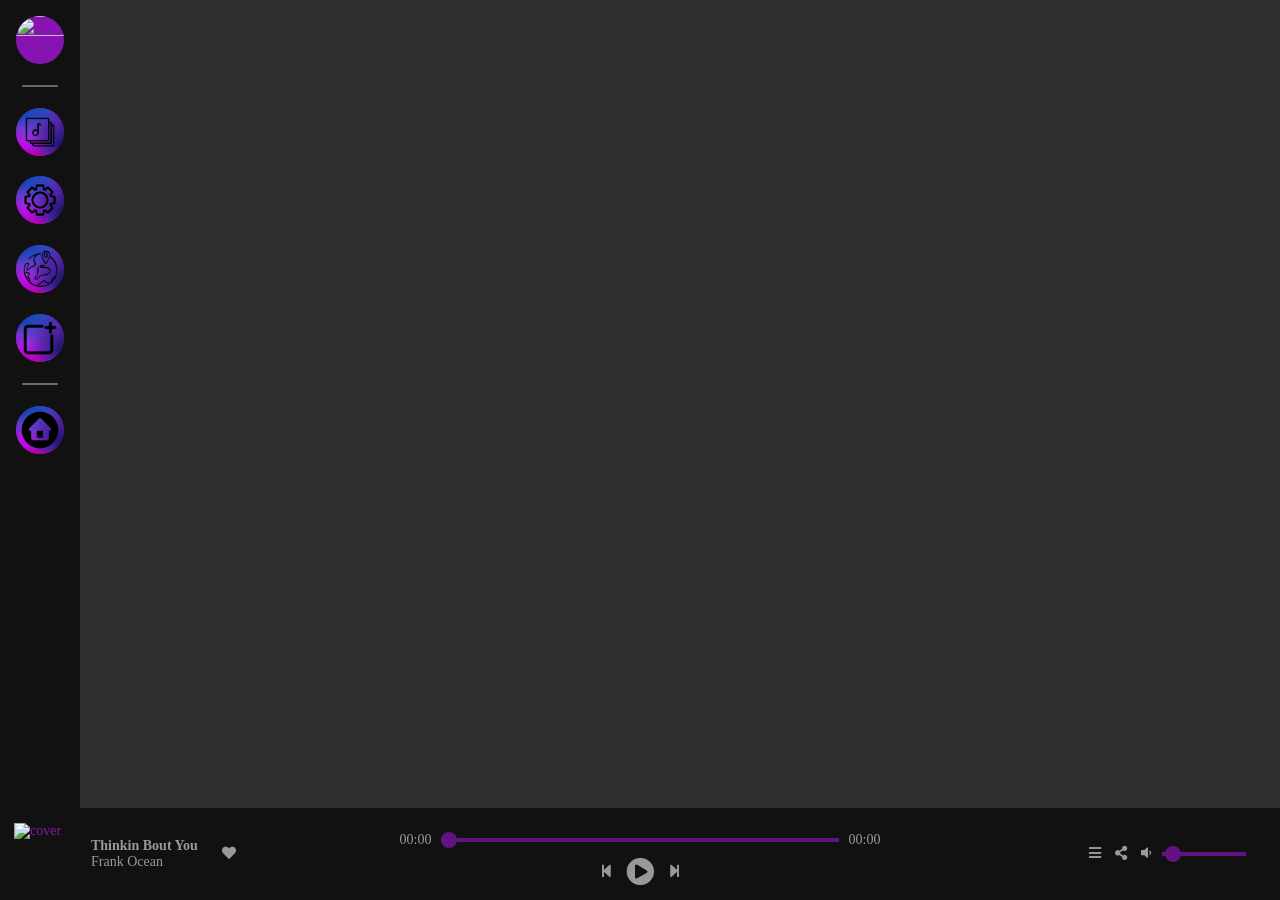
==== explore.html @ d02188fe "Added Friends bar" ====
<!DOCTYPE html>
<meta charset="UTF-8" />
    <meta http-equiv="X-UA-Compatible" content="IE=edge" />
    <meta name="viewport" content="width=device-width, initial-scale=1.0" />
    <title>Explore - Ratune</title>
    <link rel="stylesheet" href="./styles/exploreStyle.css"/>
    <script type="text/javascript"></script>
    <link rel="stylesheet" href="./styles/style.css"/>
    <link
      rel="stylesheet"
      href="https://cdnjs.cloudflare.com/ajax/libs/font-awesome/5.15.4/css/all.min.css"
    />
</head>

<body>

  <nav>
    <ul class="sidebar-container">
      <li class="sidebar-button">
        <a href="profile.html" class="icon">
        <img class="icon" id="pfp" src="image" />
        </a>
        <div class="popper">
          <h4 class="popper-text">Profile</h4>
        </div>
      </li>
      <li class="divider"></li>
      <li class="sidebar-button">
        <a href="playlists.html" class="icon">
          <img class="icon" src="./imgs/playlist.jpg" alt="Playlists" />
        </a>
        <div class="popper">
          <h4 class="popper-text">Playlists</h4>
        </div>
      </li>
      <li class="sidebar-button">
        <a href="settings.html" class="icon">
          <img class="icon" src="./imgs/settings.jpg" alt="Settings" />
        </a>
        <div class="popper">
          <h4 class="popper-text">Settings</h4>
        </div>
      </li>
      <li class="sidebar-button">
        <a href="explore.html" class="icon">
        <img class="icon" src="./imgs/explore.jpg" alt="Explore" />
        </a>
        <div class="popper">
          <h4 class="popper-text">Explore</h4>
        </div>
      </li>
      <li class="sidebar-button">
        <img class="icon" src="./imgs/post.jpg" alt="Likes" />
        <div class="popper">
          <h4 class="popper-text">Create a Post!</h4>
        </div>
      </li>
      <div class="divider">
      </div>
      <li class="sidebar-button">
        <a href="main.html" class="icon">
          <img class="icon" src="./imgs/home.png" alt="Likes" />
        </a>
        <div class="popper">
          <h4 class="popper-text">Home</h4>
      </li>
      </div>
    </ul>
  </nav>

  <div earth-img="https://raw.githubusercontent.com/PatelK09/HCI/main/img/Bright%20nightearth.jpg"
    earth-element="container" class="earth-container full-page-globe-container"></div>
  <div class="collection-list-wrapper w-dyn-list">
    <div earth-element="list" role="list" class="earth-collection w-dyn-items">
      <div role="listitem" class="collection-item w-dyn-item">
        <div earth-element="pin" class="earth-pin pin-variation-1">
          <div data-w-id="3e2c7221-920d-6940-1141-05e623ead8c3" data-animation-type="lottie"
            data-src="https://raw.githubusercontent.com/PatelK09/HCI/main/json/Location.json" data-loop="1"
            data-direction="1" data-autoplay="1" data-is-ix2-target="0" data-renderer="svg"
            data-default-duration="1.3333333333333333" data-duration="1"></div>
        </div>
        <div earth-element="tooltip" class="frame-01-globe-tooltip">
          <div class="hover-headshot w-embed"><img src=""></div>
          <div class="frame-01-tooltip-description">Mumbai</div><img
            src="https://raw.githubusercontent.com/PatelK09/HCI/main/img/Kaam%20Pachis.jpg" loading="lazy" alt=""
            sizes="100vw" class="space-bottom-small" />
          <div class="frame-01-tooltip-title">Kaam Pachis</div>
        </div>
        <div class="hidden-content">
          <div earth-element="lat" class="lat">16.228825</div>
          <div earth-element="lon" class="lon">72.854118</div>
        </div>
      </div>
      <div role="listitem" class="collection-item w-dyn-item">
        <div earth-element="pin" class="earth-pin pin-variation-1">
          <div data-w-id="3e2c7221-920d-6940-1141-05e623ead8c3" data-animation-type="lottie"
            data-src="https://raw.githubusercontent.com/PatelK09/HCI/main/json/Location.json" data-loop="1"
            data-direction="1" data-autoplay="1" data-is-ix2-target="0" data-renderer="svg"
            data-default-duration="1.3333333333333333" data-duration="1"></div>
        </div>
        <div earth-element="tooltip" class="frame-01-globe-tooltip">
          <div class="hover-headshot w-embed"><img src=""></div>
          <div class="frame-01-tooltip-description">Egypt</div><img
            src="https://raw.githubusercontent.com/PatelK09/HCI/main/img/ahmedsanta.jpeg" loading="lazy" alt=""
            sizes="100vw" class="space-bottom-small" />
          <div class="frame-01-tooltip-title">Ahmed Santa</div>
        </div>
        <div class="hidden-content">
          <div earth-element="lat" class="lat">27.033333</div>
          <div earth-element="lon" class="lon">31.233334</div>
        </div>
      </div>
      <div role="listitem" class="collection-item w-dyn-item">
        <div earth-element="pin" class="earth-pin pin-variation-1">
          <div data-w-id="3e2c7221-920d-6940-1141-05e623ead8c3" data-animation-type="lottie"
            data-src="https://raw.githubusercontent.com/PatelK09/HCI/main/json/Location.json" data-loop="1"
            data-direction="1" data-autoplay="1" data-is-ix2-target="0" data-renderer="svg"
            data-default-duration="1.3333333333333333" data-duration="1"></div>
        </div>
        <div earth-element="tooltip" class="frame-01-globe-tooltip">
          <div class="hover-headshot w-embed"><img src=""></div>
          <div class="frame-01-tooltip-description">Paris</div><img
            src="https://raw.githubusercontent.com/PatelK09/HCI/main/img/Joe%20dassin.jpg" loading="lazy" alt=""
            sizes="100vw" class="space-bottom-small" />
          <div class="frame-01-tooltip-title">Les Champs-Elysees</div>
        </div>
        <div class="hidden-content">
          <div earth-element="lat" class="lat">45.858093</div>
          <div earth-element="lon" class="lon">2.294694</div>
        </div>
      </div>
      <div role="listitem" class="collection-item w-dyn-item">
        <div earth-element="pin" class="earth-pin pin-variation-1">
          <div data-w-id="3e2c7221-920d-6940-1141-05e623ead8c3" data-animation-type="lottie"
            data-src="https://raw.githubusercontent.com/PatelK09/HCI/main/json/Location.json" data-loop="1"
            data-direction="1" data-autoplay="1" data-is-ix2-target="0" data-renderer="svg"
            data-default-duration="1.3333333333333333" data-duration="1"></div>
        </div>
        <div earth-element="tooltip" class="frame-01-globe-tooltip">
          <div class="hover-headshot w-embed"><img src=""></div>
          <div class="frame-01-tooltip-description">Winnipeg Top Song</div><img
            src="https://raw.githubusercontent.com/PatelK09/HCI/main/img/Billie%20Eilish.jpg" loading="lazy" alt=""
            class="space-bottom-small" />
          <div class="frame-01-tooltip-title">Bad Guy</div>
        </div>
        <div class="hidden-content">
          <div earth-element="lat" class="lat">46.895077</div>
          <div earth-element="lon" class="lon">-97.138451</div>
        </div>
      </div>
    </div>
  </div>

  <div class="music-player">
    <div class="song-bar">
      <div class="song-info">
        <div class="image-container">
          <img
            src="https://coverartarchive.org/release/590319a1-6e5e-46f3-9a43-5dfb16f028c8/30960977354.jpg"
            alt="cover"
          />
        </div>
        <div class="song-desc">
          <div class="title">Turkey Basted</div>
          <div class="artist">Farah's Band</div>
        </div>
      </div>
      <div class="icon-like" onclick="likeunlike()">
        <i class="fas fa-heart"></i>
      </div>
    </div>
    <div class="progress-controller">
      <div class="slider-container">
        <div class="current-time">00:00</div>
          <input type="range" value="0" class="seek-slider" onchange="seekTo()">
        <div class="total-duration">00:00</div>
      </div>
  
  <div class="control-buttons">
      <div class="prev-btn" onclick="prevTrack()">
        <i class="fas fa-step-backward"></i>
      </div>
    <div class="playpause-song" onclick="playpauseTrack()">
      
        <i class="fa fa-play-circle fa-2x"></i>
    </div>
    <div class="next-btn" onclick="nextTrack()">
    <i class="fas fa-step-forward"></i>
  </div>
  </div>
  </div>
  <div class="features">
    <div class="queue-btn">
      <i class="fa fa-bars"></i>
    </div>
    <div class="share-btn">
      <i class="fa fa-share-alt"></i>
    </div>
    <div class="share-popup">
      <header>
        <span>Share</span>
        <div class="close-share"><i class="fas fa-times"></i></div>
      </header>
      <div class="share-content">
        <p>Share this Song via</p>
        <ul class="share-icons">
          <a href="#"><i class="fab fa-facebook"></i></a>
          <a href="#"><i class="fab fa-twitter"></i></a>
          <a href="#"><i class="fab fa-instagram"></i></a>
          <a href="#"><i class="fab fa-telegram"></i></a>
        </ul>
        <p>or copy link</p>
        <div class="share-field">
          <i class="uil uil-link"></i>
          <input type="text" value="Ratune.com/link">
          <button>Copy</button>
        </div>
      </div>
    </div>
    <div class="volume-bar">
      <div class="volume-btn" onclick="muteunmute()">
        <i class="fas fa-volume-down"></i>
      </div>
      <div class="progress-bar">
        <input type="range" min="1" max="100" value="6" class="volume-slider" onchange="setVolume()">
      </div>
    </div>
  </div>
  </div>

  <script src="https://d3e54v103j8qbb.cloudfront.net/js/jquery-3.5.1.min.dc5e7f18c8.js?site=637c12e8c31bc351f2100661" type="text/javascript" integrity="sha256-9/aliU8dGd2tb6OSsuzixeV4y/faTqgFtohetphbbj0=" crossorigin="anonymous"></script>
  <script src="https://uploads-ssl.webflow.com/637c12e8c31bc351f2100661/js/webflow.a7f001d41.js" type="text/javascript"></script>
  <script src="./scripts/three.js"></script>
  <script src="./scripts/OrbitControls.js"></script>
  <script src="./scripts/Earth.js"></script>
  <script src="./scripts/music.js"></script>
  <script src="./scripts/script.js"></script>
</body>

</html>
---- styles/exploreStyle.css ----
img {
    max-width: 100%;
    vertical-align: middle;
    display: inline-block
}

.canvas-3dglobe-container {
    outline: none;
    width: 100%;
    height: 100%;
    display: block;
    outline: none;
    -webkit-tap-highlight-color: rgba(255, 255, 255, 0);
  }

.earth-container {
    position: absolute;
    display: block;
    float: left;
    z-index: 2;
    left: 0;
    top: 0;
    right: 0;
    bottom: 0%;
    width: 100vw;
    height: auto;
    max-height: auto;
    max-width: 100%;
    margin-top: 0;
    overflow: hidden;
    -webkit-box-pack: center;
    -webkit-justify-content: center;
    -ms-flex-pack: center;
    justify-content: center;
    -webkit-box-align: center;
    -webkit-align-items: center;
    -ms-flex-align: center;
    align-items: center;
    -webkit-box-flex: 0;
    -webkit-flex: 0 0 auto;
    -ms-flex: 0 0 auto;
    flex: 0 0 auto;
    background-color: transparent;
}

.earth-container:hover {
    border: 0px solid #000;
}

.earth-container:active {
    border: 0px solid #000;
}

.earth-container:focus {
    border: 0px solid #000;
}

.earth-container.full-page-globe-container {
    width: 100%;
    height: 100%;
    max-height: none;
    max-width: none;
}


.earth-pin {
    display: -webkit-box;
    display: -webkit-flex;
    display: -ms-flexbox;
    display: flex;
    width: 60px;
    height: 60px;
    margin-top: 25px;
    -webkit-box-pack: center;
    -webkit-justify-content: center;
    -ms-flex-pack: center;
    justify-content: center;
    -webkit-box-align: center;
    -webkit-align-items: center;
    -ms-flex-align: center;
    align-items: center;
    border-style: solid;
    border-width: 1px;
    border-color: #eb7500;
    border-radius: 50px;
    background-color: transparent;
    -webkit-filter: brightness(160%) saturate(78%) hue-rotate(-48deg);
    filter: brightness(160%) saturate(78%) hue-rotate(-48deg);
}

.earth-pin.pin-variation-1 {
    width: 60px;
    height: 60px;
    margin-bottom: 20px;
    border-style: none;
    border-radius: 0px;
    -webkit-transform: rotate(45deg);
    -ms-transform: rotate(45deg);
    transform: rotate(45deg);
}

.hover-headshot {
    display: none;
    width: 60px;
    height: 60px;
    margin-bottom: 5px;
}

.link {
    color: #ffe9bd;
}

.body {
    background-color: transparent;
    font-family: Montserrat, sans-serif;
}


.frame-01-tooltip-title {
    margin-bottom: 4px;
    font-family: Oswald, sans-serif;
    color: #2e2e2e;
    font-size: 20px;
    font-weight: 700;
}

.frame-01-tooltip-description {
    font-family: Bitter, serif;
    color: #5c5c5c;
    font-size: 13px;
    line-height: 18px;
    font-weight: 400;
    letter-spacing: 0px;
}

.frame-01-globe-tooltip {
    position: relative;
    display: -webkit-box;
    display: -webkit-flex;
    display: -ms-flexbox;
    display: flex;
    width: 240px;
    height: auto;
    margin-top: 10px;
    padding: 10px;
    -webkit-box-orient: vertical;
    -webkit-box-direction: normal;
    -webkit-flex-direction: column;
    -ms-flex-direction: column;
    flex-direction: column;
    -webkit-box-pack: center;
    -webkit-justify-content: center;
    -ms-flex-pack: center;
    justify-content: center;
    -webkit-box-align: start;
    -webkit-align-items: flex-start;
    -ms-flex-align: start;
    align-items: flex-start;
    border-style: solid;
    border-width: 1px;
    border-color: hsla(0, 0%, 100%, 0.9);
    border-radius: 0px;
    background-color: hsla(22, 0%, 100%, 0.86);
    font-size: 16px;
    text-align: left;
}

.collection-item {
    display: none;
    mix-blend-mode: exclusion;
}


 .earth-labels {
     position: absolute;
     z-index: 0;
     left: 0;
     top: 0;
     color: white;
 }

 .earth-labels>div {
     position: absolute;
     left: 0;
     top: 0;
     cursor: pointer;
     font-size: small;
     user-select: none;
 }

 .earth-arrow-box {
     margin-top: -118%;
 }

 div.earth-arrow_box {
     width: 60px;
     height: 60px;
     border-radius: 50%;
     border: solid 5px #fff;
     cursor: pointer;
     overflow: hidden;
 }

 .earth-arrow_box:after {
     border: solid transparent;
     content: ' ';
     height: 0;
     width: 0;
     position: absolute;
     pointer-events: none;
     border-color: rgba(136, 183, 213, 0);
     border-top-color: #fff;
     border-width: 15px;
     z-index: 10;
     left: 50%;
     top: 0%;
     transform: translate(-50%, -50%);
 }

 .earth-info-box {
     display: none;
     left: 50%;
     transform: translateX(-50%);
     position: absolute;
     overflow: hidden;
     z-index: 10;
 }

 .earth-labels>div:hover .earth-info-box {
     display: block;
     cursor: pointer;
 }

 .finsweet-globe {
     height: 100%;
     width: 100%;
 }

@media screen and (max-width: 479px) {

    .earth-container {
        width: 100%;
        height: 400px;
        max-height: none;
        max-width: none;
    }
}
---- styles/style.css ----
@font-face {
    font-family: 'Roboto';
    font-style: normal;
    font-weight: 400;
    src: url(https://fonts.gstatic.com/s/roboto/v30/KFOmCnqEu92Fr1Mu5mxP.ttf) format('truetype');
}
  
@font-face {
    font-family: 'Roboto';
    font-style: normal;
    font-weight: 700;
    src: url(https://fonts.gstatic.com/s/roboto/v30/KFOlCnqEu92Fr1MmWUlfABc9.ttf) format('truetype');
}

:root {
    --primary-color: #8714B1;
    --secondary-color: #999;
    --green-color: #6A1BA8;
    --color-blurple: #7289da;
	--color-not-quite-black: #23272a;
	--color-dark: #2c2f33;
	--color-lighter-dark: #45494e;
	--color-full-white: #ffffff;
	--color-grey-white: #B9BBBE;
	--color-grey-dark: #242629;
	--color-actually-black: #000000;
	--color-fantastic-green: #00ae7a;
}

* {
    box-sizing: border-box;
    font-family: Roboto;
    margin: 0;
    padding: 0;
}

*::-webkit-scrollbar {
    width: 14px;
  }

  *::-webkit-scrollbar-track {
    background: #303030;
  }

  *::-webkit-scrollbar-thumb {
    background-color: #474747;
    border-radius: 10px;
    border: 3px none #7d7d7d;
  }
  
body {
    margin: 0;
    padding: 0;
    background-color: #303030;
    font-size: 14px;
}


nav {
    position: fixed;
    z-index: 10;
    top: 0;
    bottom: 0;
    overflow: hidden;
    height: 100%;
}


.sidebar-container {
    background-color: #111;
    min-height: 100%;
    padding: 1rem;
    display: flex;
    flex-direction: column;
    gap: 1.3rem;
    position: fixed;
    box-sizing: border-box;
    list-style-type: none;
    
}

.sidebar-button {
    background-color: var(--primary-color);
    height: 48px;
    width: 48px;
    border-radius: 50%;
    position: relative;
    transition: border-radius 128ms, background 128ms, color 128ms;
    
}

.sidebar-button:hover {
    scale: 1.2;
    cursor: pointer;
}

.sidebar-button:hover::before {
    transform: translate(-100%, 50%) scale(.5);
}


.divider {
    width: 100%;
    background-color: var(--color-full-white);
    height: 2px;
    border-radius: 2px;
    opacity: 50%;
    transform: scale(75%);
}

.icon {
    width: inherit;
    aspect-ratio: 1;
    border-radius: inherit;
}

.pfp {
    width: inherit;
    aspect-ratio: 1;
    border-radius: inherit;
}

.popper-text {
    color: var(--primary-color)
}

.popper {
	background: var(--color-actually-black);
	padding: 10px 15px;
	position: absolute;
	top: 50%;
	left: 155%;
	transform-origin: left;
	transform: translateY(-50%) scale(0.98);
	width: max-content;
	max-width: 256px;
	border-radius: 16px;
    box-shadow: 0px 0px 16px -2px rgba(255,255,255,0.4);
	opacity: 0;
	transition: opacity 64ms, transform 128ms cubic-bezier(0.43, 0.09, 0.38, 2.56);
	pointer-events: none;
}

.popper::before {
	content: '';
	position: absolute;
	left: -2px;
	top: 50%;
	transform: translateY(-50%) rotate(45deg);
	background: var(--color-actually-black);
	width: 24px;
	height: 24px;
	z-index: -1;
}

.sidebar-button:hover .popper {
	opacity: 1;
	transform: translateY(-50%) scale(1);
}

.music-player {
    
    --padding: 1em;
    background-color: #111;
    display: flex;
    justify-content: center;
    align-items: center;
    position: fixed;
    z-index: 12;
    bottom: 0;
    width: 100%;
    padding: var(--padding);
    color: var(--primary-color);
}
i{
    color: var(--secondary-color);
}
i:hover{
    color: var(--primary-color);
    cursor: pointer;
}
.song-bar {
    position: absolute;
    left: var(--padding);

    display: flex;
    flex-direction: row;
    align-items: center;
    justify-content: flex-start;
    gap: 1.5rem;
    width: 25%;
}

.song-info {
    display: flex;
    align-items: center;
    gap: 1em;
}
.image-container {
    --size: 4.5em;
    flex-shrink: 0;
    width: var(--size);
    height: var(--size);
}
.image-container img {
    width: 100%;
    height: 100%;
    object-fit: cover;
}
.song-desc p {
    margin: 0.2em;
}
.title,
.artist {
    display: -webkit-box;
    -webkit-box-orient: vertical;
    -webkit-line-clamp: 1;
    overflow: hidden;
    color: var(--secondary-color);
}
.title:hover,
.artist:hover {
    text-decoration: underline;
    color: var(--primary-color);
    cursor: pointer;
}
.title {
    font-weight: bold;
}


.progress-controller{
    width: 100%;
    display: flex;
    justify-content: center;
    flex-direction: column;
    align-items: center;
    color: var(--secondary-color);
}
.control-buttons{
    display: flex;
    align-items: center;
    gap: 1em;
}
.play-pause{
    display: inline-block;
    padding: 0.5em;
    background-color: var(--primary-color);
    color: #111;
    border-radius: 50%;
}
.play-pause:hover{
    transform: scale(1.2);
    color: #111;
}


.slider-container {
    display: flex;
    width: 40%;
    border-radius: 10px;
    color: var(--secondary-color);
}


input[type=range] {
    height: 22px;
    margin: 7px 0;
    width: 100%;
    -webkit-appearance: none;
    background-color: inherit;
}

input[type=range]::-webkit-slider-runnable-track {
    width: 100%;
    height: 4px;
    cursor: pointer;
    animate: 0.2s;
    background: var(--primary-color);
    opacity: 70%;
    border-radius: 0px;
    border: 0px solid #000000;
}

input[type=range]::-webkit-slider-thumb {
    border: 2px solid var(--primary-color);
    height: 16px;
    width: 16px;
    border-radius: 50px;
    background: var(--primary-color);
    cursor: pointer;
    -webkit-appearance: none;
    margin-top: -6px;
}

.seek-slider {
  width: 100%;
  align-items: center;
  justify-content: center;
}

.volume-slider {
  width: 20%;
}

.features{
    position: absolute;
    z-index: 100;
    right: var(--padding);
    display: flex;
    flex-direction: row;
    gap: 1em;
    margin: 20px;
    align-items: center;
}

.share-btn, .queue-btn {
    z-index: inherit;
}

.volume-bar{
    display: flex;
    align-items: center;
    gap: .7em;
}
.volume-bar .progress-bar{
    width: 6em;
}

.current-time, .total-duration {
    padding: 10px;
  }

.share-popup {
    background-color: #303040;
    position: absolute;
    top: 50%;
    left: 50%;
    width: 170%;
    transform: translate(-65%, -110%);
    padding: 15px;
    border-radius: 10%;
    box-shadow: 5px 10px 15px rgba(0,0,0,0.1);
    opacity: 0%;
    pointer-events: none;
}

.share-popup.show {
    opacity: 1;
    pointer-events: auto;
    transition: top 0s 0s ease-in-out,
                opacity 0.2s 0s ease-in-out,
                transform 0.2s 0s ease-in-out;
}

.share-popup header {
    display: flex;
    padding-bottom: 10px;
    align-items: center;
    justify-content: space-between;
    font-size: 21px;
    font-weight: 500;
}

.share-content input {
    border: none;
    outline: none;
    height: 100%;
    font-size: 12px;
    text-align: center;
}

.share-content button {
    padding: 5px 10px;
    
}

header .close-share {
    height: 33px;
    width: 33px;
    display: flex;
    align-items: center;
    justify-content: center;
    cursor: pointer;
}

.share-content {
    margin: 20px 0;
}

.share-content p {
    font-size: 16px;
}

.share-icons {
    justify-content: space-between;
    margin: 10px 0 0 10px;
    transform: scale(1.6);
}

.share-icons a {
    height: 50px;
    width: 50px;
    text-decoration: none;
    justify-content: space-between;
}

.timeline-wrapper {
    
}

.timeline {
    min-height: 100%;
    margin-left: 50px;
    margin-bottom: 140px;
    width: 66%;
    gap: 5px;
    display: flex;
    flex-direction: column;
    position: absolute;
    box-sizing: border-box;
    list-style-type: none;
}

.post-block {
    position:relative;
    border-radius: 25px;
    padding: 20px;
    height: 20rem;
    width: 100%;
    background-color: var(--color-grey-dark);
    margin-left: 40px;
    font: 14px/1.4 Roboto, Helvetica, Arial, Tahoma, sans-serif;
    font-weight: 300;
    color: #fff;
}

.create-post-block {
    position:relative;
    border-radius: 25px;
    padding: 20px;
    height: 15rem;
    width: 100%;
    background-color: var(--color-grey-dark);
    margin-left: 40px;
    font: 14px/1.4 Roboto, Helvetica, Arial, Tahoma, sans-serif;
    font-weight: 300;
    color: #fff;
}


.timeline-createPost {
    width: 100%;
    height: 100%;
    position: relative;
    display: flex;
    flex-direction: column;
    padding: 10px;

}

.profile-pic {
    height: 48px;
    width: 48px;
    border-radius: 50%;
}

.caption {
    width: 90%;
    margin-left: 3em;
    background-color: var(--color-grey-dark);
    padding: 10px 20px;
}   

.caption input {
    position: relative;
    overflow:hidden;
    width: 95%;
    border: 0;
    background-color: var(--color-grey-dark);
    color: var(--color-full-white);
    font-size: 20px;
}

.select-song {
    position: relative;
    top: 30%;
}

.share {
    position: relative;
    width: 5rem;
    top: 20%;
    border-radius: 10px;
    padding: 5px;
    text-align: center;
    background-color: #9b64b1;
    margin-left: 90%;
    font-weight: bold;
    cursor: pointer;
}

.timeline-post {
    padding: 10px;
}

.post-info {
    left: var(--padding);

    display: flex;
    gap: 1em;
}

.timeline-post-image {
    --size: 200px;
    flex-shrink: 0;
    width: var(--size);
    height: var(--size);
}

.timeline-post-image img {
    width: 100%;
    height: 100%;
    object-fit: cover;
}

.post-desc {
    position: relative;
    width: 20%;
    display: flex;
    flex-direction: column;
    align-items: center;
    overflow: hidden;
    color: var(--color-full-white);
}

.timeline-post-username {
    position: relative;
    display: flex;
    flex-direction: row;
    align-items: center;
    gap: 5px;
    margin-left: 84%;
}

.user-pic {
    height: 35px;
    width: 35px;
    border-radius: 50%;
}

.username {
    font-size: 16px;
    color: var(--color-full-white);
}

.post-title {
    font-size: 30px;
    font-weight: bold;
    text-align: center;
}

.post-artist {
    font-size:15px;
    text-align: center;
}

.post-content {
    position: relative;
    width: 80%;
    display: flex;
    flex-direction: column;
    align-items: left;
    overflow: hidden;
    color: var(--color-full-white);
}

.post-caption {
    font-size:20px;
}


.post-title:hover,
.post-artist:hover,
.timeline-post-username:hover {
    text-decoration: underline;
    color: var(--primary-color);
    cursor: pointer;
}

.timeline-post-actions {
    position: relative;
    top: 70%;
    margin-left: 89%;
    display: flex;
    gap:1em;
    flex-direction: row;
    overflow: hidden;
}

/******Right Side******/

.right-bar {
    --padding: 1em;
    width: 27vw;
    min-height: 100%;
    padding: var(--padding);
    right: 5px;
    position: fixed;
    gap: 8px;
    display: flex;
    flex-direction: column;
    box-sizing: border-box;
    background-color: #303030;
    list-style-type: none;
}



.search-form {
    top: 0;
    background-color: var(--color-grey-dark);
    padding: 10px 20px;
    border-radius: 20px;
}
  
.search-form input {
    overflow:hidden;
    width: 90%;
    border: 0;
    background-color: var(--color-grey-dark);
    color: var(--color-full-white);
    font-size: 14px;
}
  
.search-form i {
    color: var(--color-full-white);
}

.side-block-friends {
    overflow-y:scroll;
    position:relative;
    border-radius: 25px;
    padding: 20px;
    height: 20rem;
    width: 100%;
    background-color: var(--color-grey-dark);
    
    font: 14px/1.4 Roboto, Helvetica, Arial, Tahoma, sans-serif;
    font-weight: 300;
    color: #fff;
}

.side-block-friends::-webkit-scrollbar {
    width: 14px;
    margin-left: 200px;
  }

.side-block-friends::-webkit-scrollbar-track {
    background: var(--color-grey-dark);
    border-radius: 10px;
  }

.side-block-friends::-webkit-scrollbar-thumb {
    background-color: #303030;
    border-radius: 10px;
    border: 3px none #7d7d7d;
    background-clip: padding-box;
  }

.side-block-suggestion {
    position:relative;
    border-radius: 25px;
    padding: 20px;
    height: 14.5rem;
    width: 100%;
    background-color: var(--color-grey-dark);
    
    font: 14px/1.4 Roboto, Helvetica, Arial, Tahoma, sans-serif;
    font-weight: 300;
    color: #fff;
}

.friend-status,
.people-you-might {
    font-size: large;
    font-weight: bold;
    height: 40px;
}

.friends {
    display: flex;
    flex-direction: column;
    gap:1.5em;
    list-style-type: none;
}

.friend {
    display: flex;
    flex-direction: row;
    gap: 1em;
    align-items: center;
}

.status {
    display:flex;
    flex-direction: column;
}

.friend-user {
    font-size: large;
}

.curr-song,
.curr-artist {
    font-size: small;
}

.suggestions {
    display: flex;
    flex-direction: column;
    gap:1.5em;
    list-style-type: none;
}

.suggestion {
    display: flex;
    flex-direction: row;
    gap: 1em;
}

.play-image,
.friend-image {
    text-align: center;
    line-height: 35px;
    font-size: 35px;
}
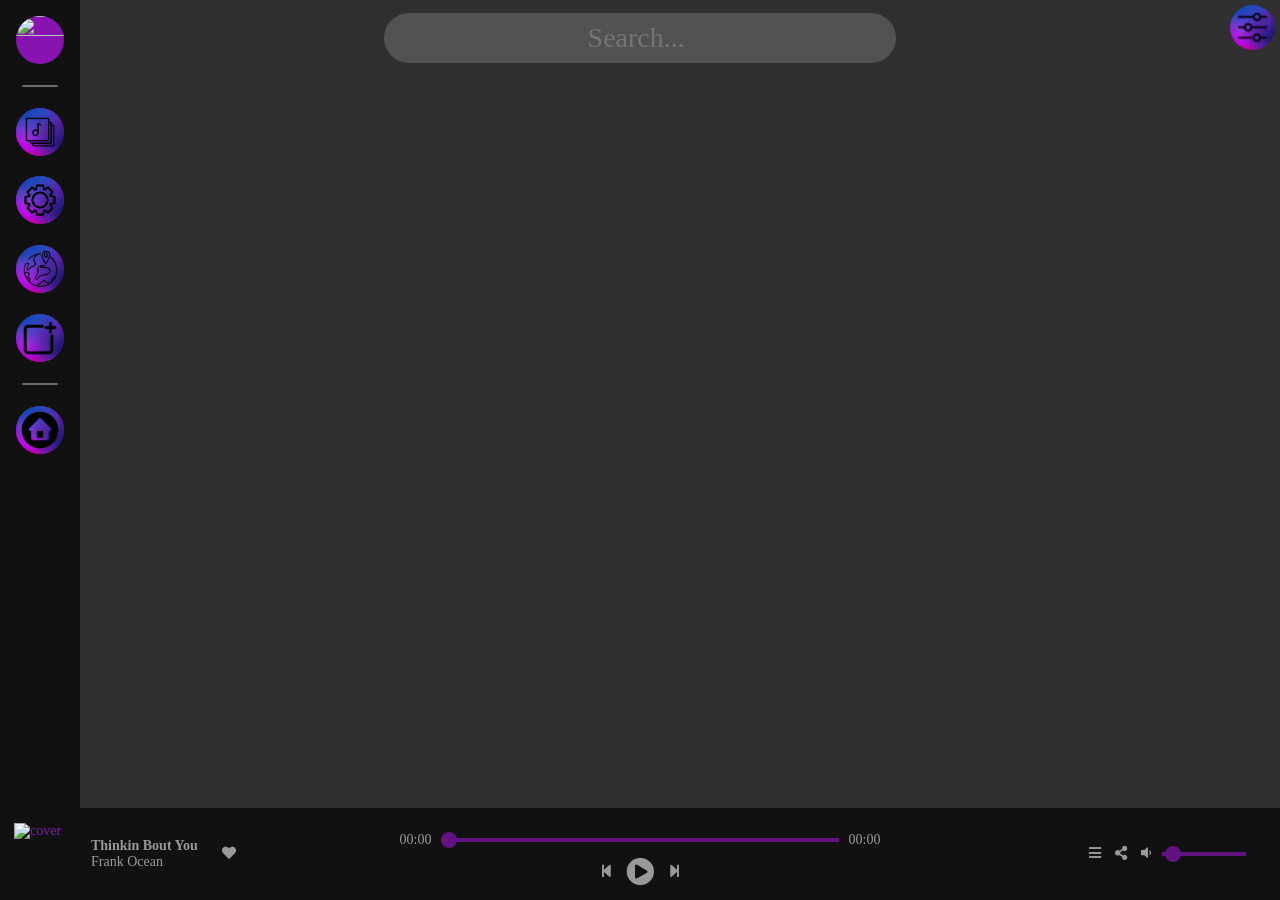
==== commit 9aea285b: "Added the fillter and searchbar into explore pg" ====
--- a/explore.html
+++ b/explore.html
@@ -17,7 +17,7 @@
   <nav>
     <ul class="sidebar-container">
       <li class="sidebar-button">
-        <a href="profile.html" class="icon">
+        <a href="profile.html" class="icon" onclick="saveProgress()">
         <img class="icon" id="pfp" src="image" />
         </a>
         <div class="popper">
@@ -26,7 +26,7 @@
       </li>
       <li class="divider"></li>
       <li class="sidebar-button">
-        <a href="playlists.html" class="icon">
+        <a href="playlists.html" class="icon" onclick="saveProgress()">
           <img class="icon" src="./imgs/playlist.jpg" alt="Playlists" />
         </a>
         <div class="popper">
@@ -34,7 +34,7 @@
         </div>
       </li>
       <li class="sidebar-button">
-        <a href="settings.html" class="icon">
+        <a class="icon" onclick="setting()">
           <img class="icon" src="./imgs/settings.jpg" alt="Settings" />
         </a>
         <div class="popper">
@@ -42,7 +42,7 @@
         </div>
       </li>
       <li class="sidebar-button">
-        <a href="explore.html" class="icon">
+        <a href="explore.html" class="icon" onclick="saveProgress()">
         <img class="icon" src="./imgs/explore.jpg" alt="Explore" />
         </a>
         <div class="popper">
@@ -58,8 +58,8 @@
       <div class="divider">
       </div>
       <li class="sidebar-button">
-        <a href="main.html" class="icon">
-          <img class="icon" src="./imgs/home.png" alt="Likes" />
+        <a href="main.html" class="icon" onclick="saveProgress()">
+          <img class="icon" src="./imgs/home.png" alt="Return to main page" />
         </a>
         <div class="popper">
           <h4 class="popper-text">Home</h4>
@@ -67,6 +67,64 @@
       </div>
     </ul>
   </nav>
+
+  <div class="fil_feature_Container">
+
+    <button id="fil_Btn", type="button", onclick="openFilterMenu()", class="fil_Btn">
+        <img src="./imgs/fillter.png" title="Filter">
+    </button>
+
+    <div id="fil_Content" class="fil_Content">
+
+        <div class="gerne_Selection">
+            <label for="gerne">Gerne:<br></label>
+
+            <select name="gerne" id="gerne">
+                <option value="None">- -</option>
+                <option value="pop">Pop</option>
+                <option value="soft">Soft</option>
+                <option value="rock">Rock</option>
+                <option value="jazz">Jazz</option>
+                <option value="dance_Music">Disco</option>
+            </select>
+        </div>
+
+        <div class="time_Selection">
+            <label for="time">Time:<br></label>
+
+            <select name="time" id="time">
+                <option value="1960">- -</option>
+                <option value="1970">1970</option>
+                <option value="1980">1980</option>
+                <option value="1990">1990</option>
+                <option value="2000">2000</option>
+                <option value="2010">2010</option>
+            </select>
+        </div>
+
+        <div id="doneFilter" onclick="closeFilterMenu()">
+            <h3 onclick="startFil()">
+                Done
+            </h3>
+        </div>
+    </div>
+  </div>
+
+  <!--The search feature-->
+  <div class="search_Container">
+        
+    <!--Search bar-->
+    <form id="search_Bar"  onsubmit="search()" class="search_Bar">
+
+        <!--Search bar object-->
+        <input id="input" type="search" placeholder="Search..." onclick="searchDropdown()" target>
+    </form>
+
+    <!--Result-->
+    <div id="search_Result" class="search_Result">
+        <!--recent search or result-->
+    </div>
+</div>
 
   <div earth-img="https://raw.githubusercontent.com/PatelK09/HCI/main/img/Bright%20nightearth.jpg"
     earth-element="container" class="earth-container full-page-globe-container"></div>
--- a/styles/exploreStyle.css
+++ b/styles/exploreStyle.css
@@ -1,4 +1,3 @@
-
 
 img {
     max-width: 100%;
--- a/styles/style.css
+++ b/styles/style.css
@@ -642,7 +642,7 @@
     position:relative;
     border-radius: 25px;
     padding: 20px;
-    height: 20rem;
+    height: 55vh;
     width: 100%;
     background-color: var(--color-grey-dark);
     
@@ -672,7 +672,7 @@
     position:relative;
     border-radius: 25px;
     padding: 20px;
-    height: 14.5rem;
+    height: 26vh;
     width: 100%;
     background-color: var(--color-grey-dark);
     
@@ -734,4 +734,112 @@
     text-align: center;
     line-height: 35px;
     font-size: 35px;
+}
+
+/*The area of the filter feature*/
+.fil_feature_Container{
+    position: absolute;
+    right: 0%;
+    top: 0%;
+    z-index: 3;
+}
+.fil_feature_Container .fil_Btn{
+    position: absolute;
+    right: 5px;;
+    top: 5px;
+    background-color: transparent;
+    border-radius: 50%;
+    border: none;
+    width: 45px;
+    height: 45px;
+    transition: 0.5s;
+    cursor: pointer;
+}
+.fil_feature_Container .fil_Btn img{
+    width: 100%;
+    height: 100%;
+    border-radius: 50%;
+    border: none;
+}
+.fil_feature_Container .fil_Content{
+    position: absolute;
+    top: 60px;
+    right: 5px;
+    width: 125px;
+    height: 150px;
+    background: rgb(255,125,202);
+    background: linear-gradient(122deg, rgba(255,125,202,1) 8%, rgba(182,63,232,1) 47%, rgba(59,235,168,1) 93%);
+    box-shadow: 0px 0px 10px 10px rgb(225, 111, 200);
+    border-radius: 15px 15px 15px 15px;
+    transition: 0.5s;
+    visibility: hidden;
+    opacity: 0;
+}
+.fil_feature_Container .fil_Content .gerne_Selection{
+    font-style: italic;
+    margin-top: 10px;
+    text-align: center;
+}
+.fil_feature_Container .fil_Content .time_Selection{
+    font-style: oblique;
+    margin-top: 10px;
+    text-align: center;
+}
+.fil_feature_Container .fil_Content #doneFilter{
+    background-color: transparent;
+    margin-top: 25px;
+    text-align: center;
+    font-style: "Times New Roman", Times, serif;
+    transition: 0.5s;
+    cursor: pointer;
+}
+.fil_feature_Container .fil_Content #doneFilter:hover{
+    transform: scale(1.3);
+}
+
+/*Position of the search feature*/
+.search_Container{
+    display: flex;
+    flex-wrap: wrap;
+    justify-content: center;
+    padding-left: 30%;
+    padding-right: 30%;
+    margin-top: 1%;
+    width: 100%;
+    z-index: 3;
+}
+.search_Container .search_Bar{
+    width: 100%;
+    height: 50px;
+    z-index: inherit;
+}
+.search_Container .search_Bar input{
+    width: inherit;
+    height: inherit;
+    background-color: rgba(240, 248, 255, 0.171);
+    color: rgb(210, 71, 223);
+    font-size: 200%;
+    text-align: center;
+    padding-inline-start: 5%;
+    padding-inline-end: 2%;
+    border: none;
+    border-radius: 50px;
+    transition: 0.5s;
+}
+.search_Container .search_Bar input:hover{
+    background-color: white;
+    opacity: 0.7;
+}
+.search_Container .search_Bar input:focus{
+    background-color: white;
+    opacity: 1;
+}
+.search_Container .search_Result{
+    height: 70px;
+    width: 100%;
+    margin-top: 3%;
+    border-radius: 25px;
+    background-color: rgba(255, 255, 255, 0.747);
+    visibility: hidden;
+    z-index: 3;
 }
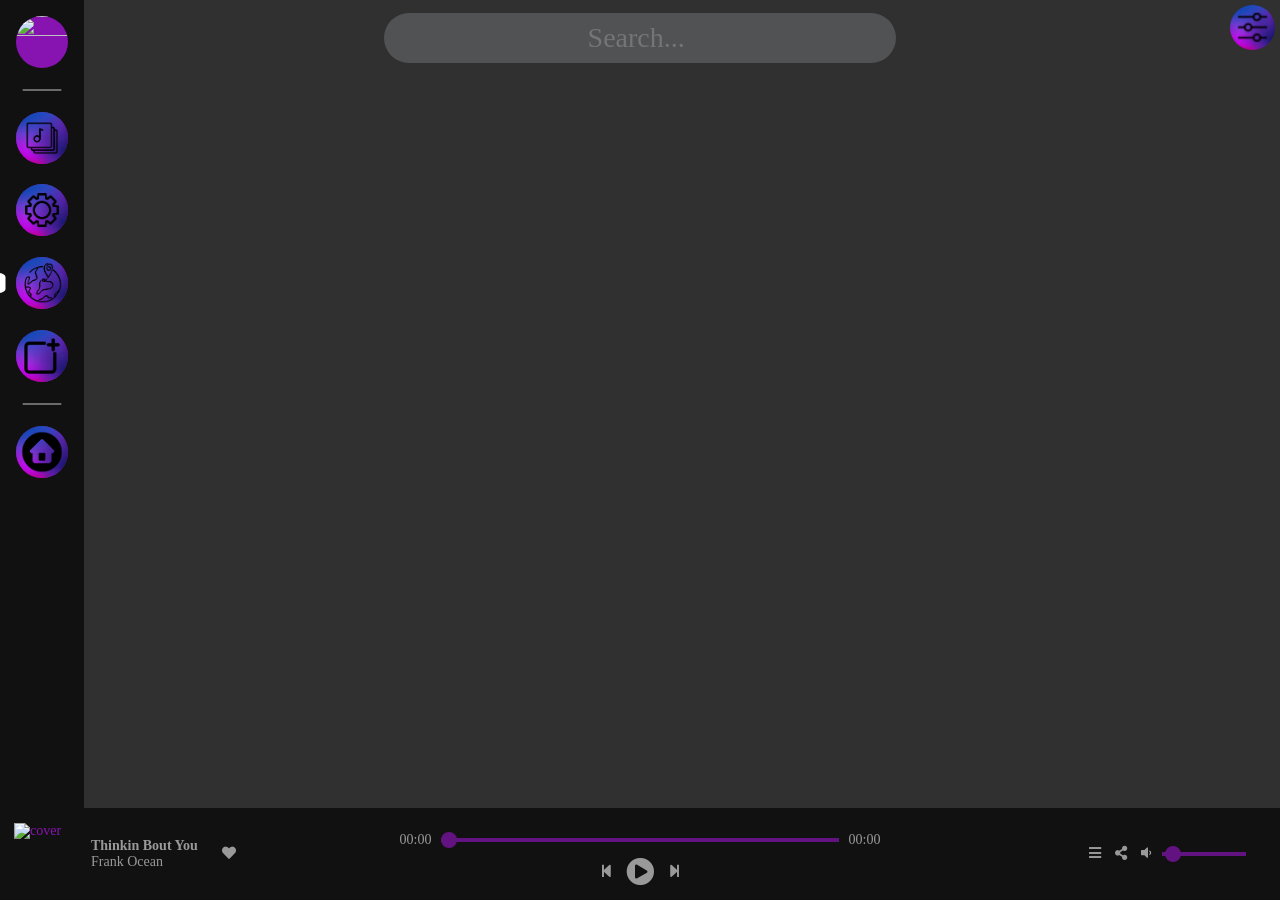
==== commit f3909fbc: "WriteUp Added" ====
--- a/explore.html
+++ b/explore.html
@@ -42,6 +42,7 @@
         </div>
       </li>
       <li class="sidebar-button">
+        <div class="curr-page-nav"></div>
         <a href="explore.html" class="icon" onclick="saveProgress()">
         <img class="icon" src="./imgs/explore.jpg" alt="Explore" />
         </a>
@@ -50,11 +51,29 @@
         </div>
       </li>
       <li class="sidebar-button">
-        <img class="icon" src="./imgs/post.jpg" alt="Likes" />
+        <img class="icon" src="./imgs/post.jpg" onclick="toggleModal()"alt="Likes" />
         <div class="popper">
           <h4 class="popper-text">Create a Post!</h4>
         </div>
       </li>
+      <div class="modal">
+        <div class="modal-content">
+            <span class="close-button">&times;</span>
+            <div class="profile-pic">
+                <img src="./imgs/boy.png" alt="profile picture">
+            </div>
+            <div class ="typewriter">
+                <h1>What's up?</h1>
+            </div>
+            <div class ="caption">
+            <textarea id="textar" name="text" maxlength="140" placeholder="type here"></textarea>
+            </div>
+            <div class="box">
+                <img src="./imgs/plus-grad.png" alt="image">
+            </div>
+            <button class="button shareButton"> share</button>
+        </div>
+      </div>
       <div class="divider">
       </div>
       <li class="sidebar-button">
@@ -293,6 +312,7 @@
   <script src="./scripts/Earth.js"></script>
   <script src="./scripts/music.js"></script>
   <script src="./scripts/script.js"></script>
+  <script src="./scripts/share.js"></script>
 </body>
 
 </html>
--- a/styles/style.css
+++ b/styles/style.css
@@ -81,12 +81,13 @@
 
 .sidebar-button {
     background-color: var(--primary-color);
-    height: 48px;
-    width: 48px;
+    height: 52px;
+    width: 52px;
     border-radius: 50%;
+    border: transparent;
     position: relative;
-    transition: border-radius 128ms, background 128ms, color 128ms;
-    
+    transition: translate 128ms, background 128ms, color 128ms;
+    z-index: 100;
 }
 
 .sidebar-button:hover {
@@ -118,6 +119,17 @@
     width: inherit;
     aspect-ratio: 1;
     border-radius: inherit;
+}
+
+.curr-page-nav {
+    width: 35px;
+    height: 20px;
+    background-color: #FFF;
+    position: absolute;
+    border-radius: 20%;
+    top: 50%;
+    transform: translate(-130%, -50%);
+    z-index: 1000;
 }
 
 .popper-text {
@@ -394,7 +406,9 @@
 
 .share-icons {
     justify-content: space-between;
-    margin: 10px 0 0 10px;
+    margin-top: 10px;
+    margin-bottom: 10px;
+    margin-left: 100px;
     transform: scale(1.6);
 }
 
@@ -411,6 +425,7 @@
 
 .timeline {
     min-height: 100%;
+
     margin-left: 50px;
     margin-bottom: 140px;
     width: 66%;
@@ -422,11 +437,25 @@
     list-style-type: none;
 }
 
+.profile-timeline {
+    min-height: 100%;
+    margin-top: 320px;
+    margin-left: 50px;
+    margin-bottom: 140px;
+    width: 66%;
+    gap: 5px;
+    display: flex;
+    flex-direction: column;
+    position: absolute;
+    box-sizing: border-box;
+    list-style-type: none;
+}
+
 .post-block {
     position:relative;
     border-radius: 25px;
-    padding: 20px;
-    height: 20rem;
+    padding: 10px 20px;
+    height: 18rem;
     width: 100%;
     background-color: var(--color-grey-dark);
     margin-left: 40px;
@@ -459,10 +488,27 @@
 
 }
 
+.profile-top {
+    display:flex;
+    flex-direction: row;
+    align-items: center;
+    gap: 1em;
+}
+
 .profile-pic {
     height: 48px;
     width: 48px;
     border-radius: 50%;
+}
+
+.everyone {
+    border-radius: 10px;
+    padding: 5px;
+    border-color: var(--color-full-white);
+    border-style: solid;
+    border-width: 2px;
+    opacity: 50%;
+    font-size: 15px;
 }
 
 .caption {
@@ -482,21 +528,52 @@
     font-size: 20px;
 }
 
+
+.post-divider {
+    top:20%;
+    position:relative;
+    width: 92%;
+    margin-left: 4em;
+    background-color: var(--color-full-white);
+    height: 2px;
+    border-radius: 2px;
+    opacity: 50%;
+}
+
+
+.add-song {
+    height: 40px;
+    width: 100%;
+    align-items: center;
+    position: relative;
+    display: flex;
+    flex-direction: row;
+    top: 30%;
+}
+
+.add {
+    font-size: 35px;
+}
+
 .select-song {
-    position: relative;
-    top: 30%;
+    opacity: 50%;
+    margin-left: 8px;
+    width: 100%;
+    font-size: 15px;
 }
 
 .share {
-    position: relative;
-    width: 5rem;
-    top: 20%;
-    border-radius: 10px;
-    padding: 5px;
+    width: 20%;
+    height: 100%;
+    border-radius: 20px;
+    border: 0;
+    padding: 10px;
     text-align: center;
-    background-color: #9b64b1;
-    margin-left: 90%;
+    background-color: var(--primary-color);
+    margin-left: 30%;
+    font-size:16px;
     font-weight: bold;
+    color: var(--color-full-white);
     cursor: pointer;
 }
 
@@ -529,7 +606,7 @@
     width: 20%;
     display: flex;
     flex-direction: column;
-    align-items: center;
+    align-items: left;
     overflow: hidden;
     color: var(--color-full-white);
 }
@@ -555,14 +632,14 @@
 }
 
 .post-title {
-    font-size: 30px;
+    font-size: 20px;
     font-weight: bold;
-    text-align: center;
+    text-align: left;
 }
 
 .post-artist {
-    font-size:15px;
-    text-align: center;
+    font-size:20px;
+    text-align: left;
 }
 
 .post-content {
@@ -576,7 +653,9 @@
 }
 
 .post-caption {
-    font-size:20px;
+    font-size:30px;
+    position: absolute;
+
 }
 
 
@@ -631,6 +710,7 @@
     background-color: var(--color-grey-dark);
     color: var(--color-full-white);
     font-size: 14px;
+    outline: none;
 }
   
 .search-form i {
@@ -708,12 +788,15 @@
 }
 
 .friend-user {
-    font-size: large;
-}
-
-.curr-song,
+    font-size: 20px;
+    font-weight: bold;
+}
+
+.curr-song{
+    font-size: 18px;
+}
 .curr-artist {
-    font-size: small;
+    font-size: 15px;
 }
 
 .suggestions {
@@ -813,11 +896,12 @@
     height: 50px;
     z-index: inherit;
 }
+
 .search_Container .search_Bar input{
     width: inherit;
     height: inherit;
     background-color: rgba(240, 248, 255, 0.171);
-    color: rgb(210, 71, 223);
+    color: rgb(0, 0, 0);
     font-size: 200%;
     text-align: center;
     padding-inline-start: 5%;
@@ -833,13 +917,217 @@
 .search_Container .search_Bar input:focus{
     background-color: white;
     opacity: 1;
-}
-.search_Container .search_Result{
-    height: 70px;
-    width: 100%;
-    margin-top: 3%;
+    outline: none;
+}
+.user-account {
+    background-color: var(--color-grey-dark);
+    min-height: 25%;
+    margin-left: 90px;
+    margin-bottom: 140px;
+    margin-top: 10px;
+    max-block-size: inherit;
+    width: 66%;
+    gap: 5px;
+    display: flex;
+    flex-direction: column;
+    position: absolute;
+    box-sizing: border-box;
+    list-style-type: none;
+    justify-content: space-between;
     border-radius: 25px;
-    background-color: rgba(255, 255, 255, 0.747);
+
+}
+
+.profile-info {
+    display: flex;
+    align-items: center;
+    color: #CD5C5C;
+    font: italic 30px "Fira Sans", serif;
+}
+
+.profile-info h3 {
+    margin-left: 10%;
+}
+
+.account-dp {
+    width: 250px;
+    border-radius: 50%;
+}
+
+.tab{
+    
+    position: absolute;
+    margin-top:270px;
+    margin-left:100px;
+
+    font-size: 35px;
+    color: goldenrod;
+}
+
+.modal {
+    position: fixed;
+    left: 0;
+    top: 0;
+    width: 100%;
+    height: 100%;
+    background-color: rgba(0, 0, 0, 0.5);
+    opacity: 0;
     visibility: hidden;
-    z-index: 3;
-}+    transform: scale(1.1);
+    transition: visibility 0s linear 0.25s, opacity 0.25s 0s, transform 0.25s;
+}
+
+.modal-content {
+    position: absolute;
+    top: 50%;
+    left: 50%;
+    transform: translate(-50%, -50%);
+    background-color: var(--color-grey-dark);
+    padding: 1rem 1.5rem;
+    width: 40rem;
+    height: 20rem;
+    border-radius: 0.5rem;
+}
+
+.close-button {
+    float: right;
+    width: 1.5rem;
+    line-height: 1.5rem;
+    text-align: center;
+    cursor: pointer;
+    border-radius: 0.25rem;
+    background-color: var(--green-hover-color);
+}
+
+.close-button:hover {
+    background-color:  var(--green-color);  
+}
+
+.show-modal {
+    opacity: 1;
+    visibility: visible;
+    transform: scale(1.0);
+    transition: visibility 0s linear 0s, opacity 0.25s 0s, transform 0.25s;
+}
+.button {
+    border: none;
+    color: white;
+    padding: 15px 32px;
+    text-align: center;
+    text-decoration: none;
+    display: inline-block;
+    font-size: 16px;
+    margin: 4px 2px;
+    transition-duration: 0.4s;
+    cursor: pointer;
+    border-radius: 0.5rem;
+    position: absolute;
+    left: 510px;
+    top: 80%;
+  }
+.shareButton{
+  background-color: var(--green-hover-color); 
+  color: black; 
+  border: 2px solid #301934;
+ 
+
+}
+.shareButton:hover {
+    background-color:var(--green-color);
+    color: white;
+  }
+  
+  
+  .typewriter {
+    /* padding-top: 2em; */
+    
+    display: flex;
+    justify-content: center;
+    position:absolute; 
+    left:80px; 
+    top:15px
+    
+  } 
+  
+  /* DEMO-SPECIFIC STYLES */
+   .typewriter h1 {
+    color: rgb(255, 255, 255);
+    font-family: monospace;
+    overflow: hidden; /* Ensures the content is not revealed until the animation */
+    border-right: .15em solid purple; /* The typwriter cursor */
+    white-space: nowrap; /* Keeps the content on a single line */
+    margin: 0 auto; /* Gives that scrolling effect as the typing happens */
+    letter-spacing: .15em; /* Adjust as needed */
+    position: relative;
+    top: 2px;
+    animation: 
+      typing 3.5s steps(30, end),
+      blink-caret .5s step-end infinite;
+  } 
+  
+  /* The typing effect */
+  @keyframes typing {
+    from { width: 0 }
+    to { width: 50% }
+  }
+  
+  /* The typewriter cursor effect */
+  @keyframes blink-caret {
+    from, to { border-color: transparent }
+    50% { border-color: rgb(99, 56, 161) }
+  }
+  .search-bar input[type=text] {
+    float: left;
+    padding: 6px;
+    border: none;
+    margin-top: 8px;
+    margin-right: 16px;
+    font-size: 17px;
+  }
+  .search-bar input[type=text] {
+    border: 1px solid #ccc;
+  }
+  .profile-pic {
+    width: 50px;
+    height: 50px;
+    border-radius: 50%;
+    margin-right: 10px;
+    clip-path: circle();
+  }
+
+  .box {
+    width: 200px;
+    height: 200px;
+    border: 1px solid black;
+    position:absolute; 
+    top:80px;
+    cursor: pointer;
+  }
+  .box :hover{
+    background-color: #dbcbdd;
+    opacity: 0.5;
+    border-radius: 50%;
+    color: white;
+    
+  }
+    .box img {
+        width: 100%;
+        height: 100%;
+        object-fit: cover;
+        position: relative;
+    }
+    #textar{
+        margin: 10px 0px 20px 45px;
+        width: 60%;
+        height: 150px;
+        padding: 12px 20px;
+        box-sizing: border-box;
+        border: 1px solid rgb(12, 10, 10);
+        border-radius: 4px;
+        background-color: #45494e;
+        font-size: 16px;
+        position : relative;
+        left: 150px;
+        top: 0px;
+
+    }
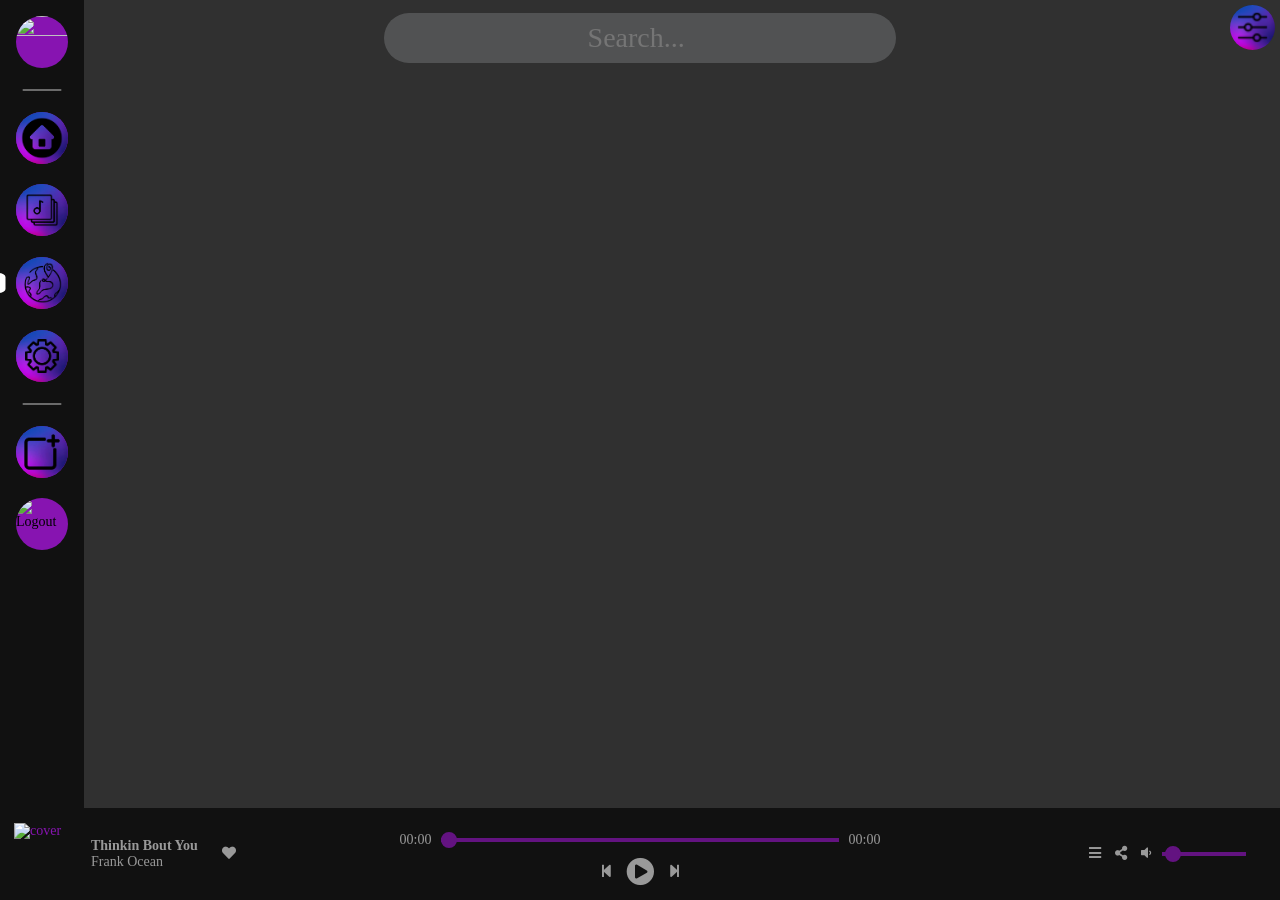
==== commit 0a6b6819: "Added share not working message" ====
--- a/explore.html
+++ b/explore.html
@@ -18,13 +18,21 @@
     <ul class="sidebar-container">
       <li class="sidebar-button">
         <a href="profile.html" class="icon" onclick="saveProgress()">
-        <img class="icon" id="pfp" src="image" />
+          <img class="icon" id="pfp" src="image" />
         </a>
         <div class="popper">
           <h4 class="popper-text">Profile</h4>
         </div>
       </li>
       <li class="divider"></li>
+      <li class="sidebar-button">
+        <a href="main.html" class="icon" onclick="saveProgress()">
+          <img class="icon" src="./imgs/home.png" alt="Return to main page" />
+        </a>
+        <div class="popper">
+          <h4 class="popper-text">Home</h4>
+        </div>
+      </li>
       <li class="sidebar-button">
         <a href="playlists.html" class="icon" onclick="saveProgress()">
           <img class="icon" src="./imgs/playlist.jpg" alt="Playlists" />
@@ -34,6 +42,15 @@
         </div>
       </li>
       <li class="sidebar-button">
+        <div class="curr-page-nav"></div>
+        <a href="explore.html" class="icon" onclick="saveProgress()">
+          <img class="icon" src="./imgs/explore.jpg" alt="Explore" />
+        </a>
+        <div class="popper">
+          <h4 class="popper-text">Explore</h4>
+        </div>
+      </li>
+      <li class="sidebar-button">
         <a class="icon" onclick="setting()">
           <img class="icon" src="./imgs/settings.jpg" alt="Settings" />
         </a>
@@ -41,48 +58,53 @@
           <h4 class="popper-text">Settings</h4>
         </div>
       </li>
-      <li class="sidebar-button">
-        <div class="curr-page-nav"></div>
-        <a href="explore.html" class="icon" onclick="saveProgress()">
-        <img class="icon" src="./imgs/explore.jpg" alt="Explore" />
-        </a>
-        <div class="popper">
-          <h4 class="popper-text">Explore</h4>
-        </div>
-      </li>
-      <li class="sidebar-button">
-        <img class="icon" src="./imgs/post.jpg" onclick="toggleModal()"alt="Likes" />
+
+      <div class="divider"></div>
+      <li class="sidebar-button">
+        <img
+          class="icon"
+          src="./imgs/post.jpg"
+          onclick="toggleModal()"
+          alt="Likes"
+        />
         <div class="popper">
           <h4 class="popper-text">Create a Post!</h4>
         </div>
       </li>
       <div class="modal">
         <div class="modal-content">
-            <span class="close-button">&times;</span>
-            <div class="profile-pic">
-                <img src="./imgs/boy.png" alt="profile picture">
-            </div>
-            <div class ="typewriter">
-                <h1>What's up?</h1>
-            </div>
-            <div class ="caption">
-            <textarea id="textar" name="text" maxlength="140" placeholder="type here"></textarea>
-            </div>
-            <div class="box">
-                <img src="./imgs/plus-grad.png" alt="image">
-            </div>
-            <button class="button shareButton"> share</button>
-        </div>
-      </div>
-      <div class="divider">
-      </div>
-      <li class="sidebar-button">
-        <a href="main.html" class="icon" onclick="saveProgress()">
-          <img class="icon" src="./imgs/home.png" alt="Return to main page" />
-        </a>
-        <div class="popper">
-          <h4 class="popper-text">Home</h4>
-      </li>
+          <span class="close-button">&times;</span>
+          <div class="profile-pic">
+            <img src="./imgs/boy.png" alt="profile picture" />
+          </div>
+          <div class="typewriter">
+            <h1>What's up?</h1>
+          </div>
+          <div class="caption">
+            <textarea
+              id="textar"
+              name="text"
+              maxlength="140"
+              placeholder="type here"
+            ></textarea>
+          </div>
+          <div class="box">
+            <img src="./imgs/plus-grad.png" alt="image" />
+          </div>
+          <button class="button shareButton" onclick="setting()">Share</button>
+        </div>
+      </div>
+
+      <div class="logout">
+        <li class="sidebar-button">
+          <img
+            class="icon"
+            src="./imgs/logout.jpg" onclick="logout()" alt="Logout"
+          />
+          <div class="popper">
+            <h4 class="popper-text">Logout</h4>
+          </div>
+        </li>
       </div>
     </ul>
   </nav>
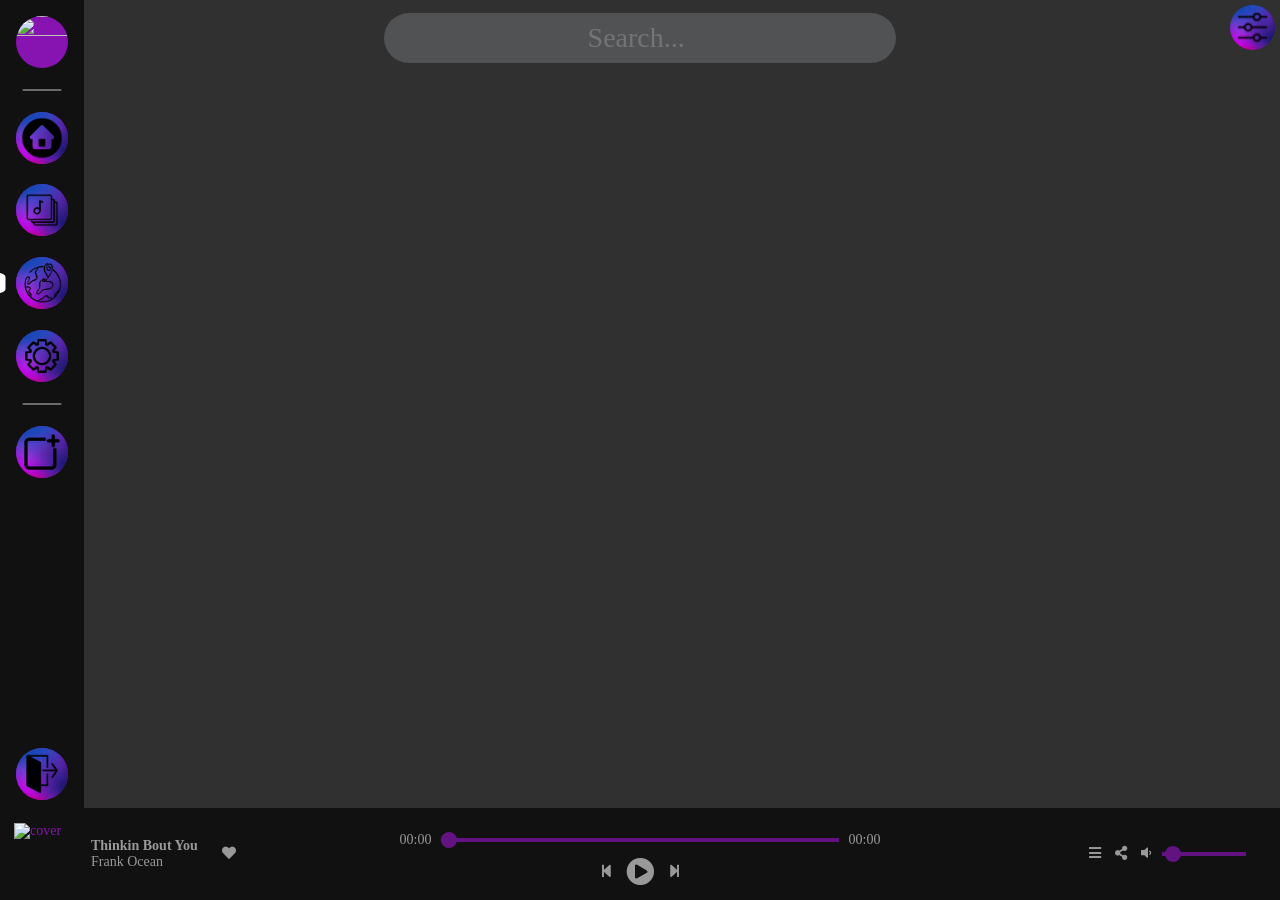
==== commit 2485bdf2: "Added Logout" ====
--- a/explore.html
+++ b/explore.html
@@ -91,7 +91,7 @@
           <div class="box">
             <img src="./imgs/plus-grad.png" alt="image" />
           </div>
-          <button class="button shareButton" onclick="setting()">Share</button>
+          <button class="button shareButton">share</button>
         </div>
       </div>
 
@@ -99,7 +99,9 @@
         <li class="sidebar-button">
           <img
             class="icon"
-            src="./imgs/logout.jpg" onclick="logout()" alt="Logout"
+            src="./imgs/logout.jpg"
+            onclick="logout()"
+            alt="Logout"
           />
           <div class="popper">
             <h4 class="popper-text">Logout</h4>
--- a/styles/style.css
+++ b/styles/style.css
@@ -107,6 +107,11 @@
     border-radius: 2px;
     opacity: 50%;
     transform: scale(75%);
+}
+
+.logout {
+    position: absolute;
+    bottom: 100px;
 }
 
 .icon {
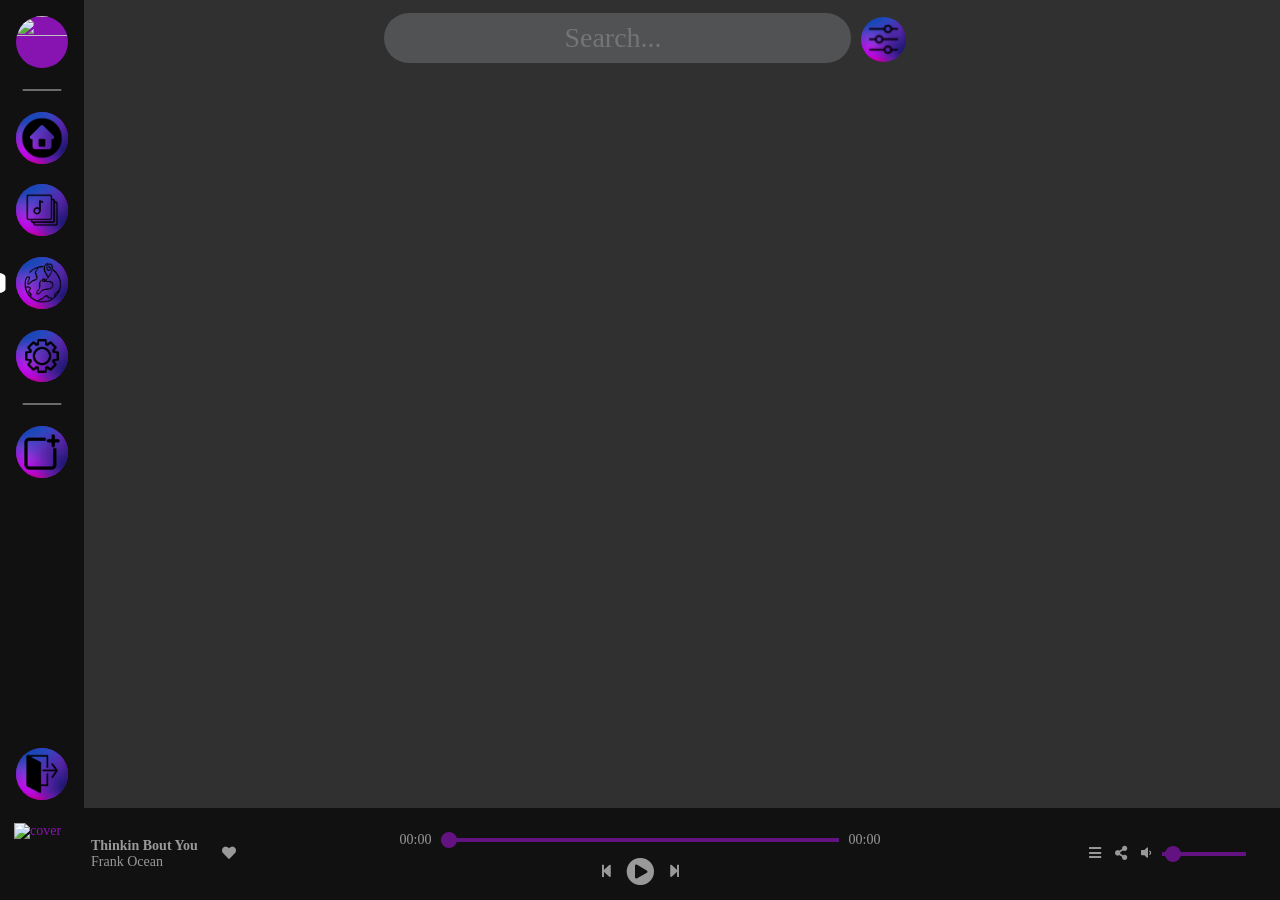
==== commit cb898d6f: "updated share popup and fixed bugs" ====
--- a/explore.html
+++ b/explore.html
@@ -91,7 +91,7 @@
           <div class="box">
             <img src="./imgs/plus-grad.png" alt="image" />
           </div>
-          <button class="button shareButton">share</button>
+          <button class="button shareButton" onclick="setting()">Share</button>
         </div>
       </div>
 
@@ -99,9 +99,7 @@
         <li class="sidebar-button">
           <img
             class="icon"
-            src="./imgs/logout.jpg"
-            onclick="logout()"
-            alt="Logout"
+            src="./imgs/logout.jpg" onclick="logout()" alt="Logout"
           />
           <div class="popper">
             <h4 class="popper-text">Logout</h4>
@@ -111,47 +109,7 @@
     </ul>
   </nav>
 
-  <div class="fil_feature_Container">
-
-    <button id="fil_Btn", type="button", onclick="openFilterMenu()", class="fil_Btn">
-        <img src="./imgs/fillter.png" title="Filter">
-    </button>
-
-    <div id="fil_Content" class="fil_Content">
-
-        <div class="gerne_Selection">
-            <label for="gerne">Gerne:<br></label>
-
-            <select name="gerne" id="gerne">
-                <option value="None">- -</option>
-                <option value="pop">Pop</option>
-                <option value="soft">Soft</option>
-                <option value="rock">Rock</option>
-                <option value="jazz">Jazz</option>
-                <option value="dance_Music">Disco</option>
-            </select>
-        </div>
-
-        <div class="time_Selection">
-            <label for="time">Time:<br></label>
-
-            <select name="time" id="time">
-                <option value="1960">- -</option>
-                <option value="1970">1970</option>
-                <option value="1980">1980</option>
-                <option value="1990">1990</option>
-                <option value="2000">2000</option>
-                <option value="2010">2010</option>
-            </select>
-        </div>
-
-        <div id="doneFilter" onclick="closeFilterMenu()">
-            <h3 onclick="startFil()">
-                Done
-            </h3>
-        </div>
-    </div>
-  </div>
+ 
 
   <!--The search feature-->
   <div class="search_Container">
@@ -166,6 +124,48 @@
     <!--Result-->
     <div id="search_Result" class="search_Result">
         <!--recent search or result-->
+    </div>
+
+    <div class="fil_feature_Container">
+
+      <button id="fil_Btn", type="button", onclick="openFilterMenu()", class="fil_Btn">
+          <img src="./imgs/fillter.png" title="Filter">
+      </button>
+  
+      <div id="fil_Content" class="fil_Content">
+  
+          <div class="gerne_Selection">
+              <label for="gerne">Gerne:<br></label>
+  
+              <select name="gerne" id="gerne">
+                  <option value="None">- -</option>
+                  <option value="pop">Pop</option>
+                  <option value="soft">Soft</option>
+                  <option value="rock">Rock</option>
+                  <option value="jazz">Jazz</option>
+                  <option value="dance_Music">Disco</option>
+              </select>
+          </div>
+  
+          <div class="time_Selection">
+              <label for="time">Time:<br></label>
+  
+              <select name="time" id="time">
+                  <option value="1960">- -</option>
+                  <option value="1970">1970</option>
+                  <option value="1980">1980</option>
+                  <option value="1990">1990</option>
+                  <option value="2000">2000</option>
+                  <option value="2010">2010</option>
+              </select>
+          </div>
+  
+          <div id="doneFilter" onclick="closeFilterMenu()">
+              <h3 onclick="startFil()">
+                  Done
+              </h3>
+          </div>
+      </div>
     </div>
 </div>
 
@@ -302,21 +302,24 @@
         <span>Share</span>
         <div class="close-share"><i class="fas fa-times"></i></div>
       </header>
-      <div class="share-content">
-        <p>Share this Song via</p>
-        <ul class="share-icons">
-          <a href="#"><i class="fab fa-facebook"></i></a>
-          <a href="#"><i class="fab fa-twitter"></i></a>
-          <a href="#"><i class="fab fa-instagram"></i></a>
-          <a href="#"><i class="fab fa-telegram"></i></a>
-        </ul>
-        <p>or copy link</p>
-        <div class="share-field">
-          <i class="uil uil-link"></i>
-          <input type="text" value="Ratune.com/link">
-          <button>Copy</button>
-        </div>
-      </div>
+      <div class="share-divider"></div>
+        <div class="share-content">
+          <p>Share this Song via:</p>
+          <ul class="share-icons">
+            <a href="#"><i class="fab fa-facebook"></i></a>
+            <a href="#"><i class="fab fa-twitter"></i></a>
+            <a href="#"><i class="fab fa-instagram"></i></a>
+            <a href="#"><i class="fab fa-telegram"></i></a>
+          </ul>
+          <p>or copy link:</p>
+          <div class="share-field">
+            <div class="link">
+              <i class="uil uil-link"></i>
+              <input type="text" value="Ratune.com/link">
+            </div>
+            <button class="copy">Copy</button>
+          </div>
+        </div>
     </div>
     <div class="volume-bar">
       <div class="volume-btn" onclick="muteunmute()">
--- a/styles/style.css
+++ b/styles/style.css
@@ -121,6 +121,12 @@
 }
 
 .pfp {
+    width: inherit;
+    aspect-ratio: 1;
+    border-radius: inherit;
+}
+
+.pfp1{
     width: inherit;
     aspect-ratio: 1;
     border-radius: inherit;
@@ -349,7 +355,7 @@
   }
 
 .share-popup {
-    background-color: #303040;
+    background-color: #474747;
     position: absolute;
     top: 50%;
     left: 50%;
@@ -372,11 +378,12 @@
 
 .share-popup header {
     display: flex;
-    padding-bottom: 10px;
+    padding-bottom: 5px;
     align-items: center;
     justify-content: space-between;
+    color: #fff;
     font-size: 21px;
-    font-weight: 500;
+    font-weight: 500; 
 }
 
 .share-content input {
@@ -401,8 +408,21 @@
     cursor: pointer;
 }
 
+.share-divider {
+    width: 100%;
+    background-color: var(--color-full-white);
+    height: 2px;
+    border-radius: 2px;
+    opacity: 100%;
+}
+
 .share-content {
     margin: 20px 0;
+    color: #fff;
+    text-align: left;
+    display: flex;
+    flex-direction: column;
+    gap: 10px;
 }
 
 .share-content p {
@@ -413,8 +433,8 @@
     justify-content: space-between;
     margin-top: 10px;
     margin-bottom: 10px;
-    margin-left: 100px;
-    transform: scale(1.6);
+    margin-left: 80px;
+    transform: scale(2);
 }
 
 .share-icons a {
@@ -423,6 +443,37 @@
     text-decoration: none;
     justify-content: space-between;
 }
+
+.share-field {
+    display: flex;
+    flex-direction: row; 
+    background-color: rgba(155, 155, 155, 0.596);
+    border-radius:10px;
+    padding: 8px;
+}
+
+.link input{
+    background-color: transparent;
+    color: #fff;
+    font-size: 15px;
+    width:150px;
+}
+
+
+.copy {
+    background-color: #474747;
+    color: var(--color-full-white);
+    width: 100%;
+    border-radius: 10px;
+    border: 0;
+    cursor: pointer;
+    margin-left: 5px;
+}
+
+.copy:hover {
+    background-color: var(--primary-color);
+}
+
 
 .timeline-wrapper {
     
@@ -514,6 +565,13 @@
     border-width: 2px;
     opacity: 50%;
     font-size: 15px;
+    -webkit-touch-callout: none;
+    -webkit-user-select: none;
+    -khtml-user-select: none;
+    -moz-user-select: none;
+    -ms-user-select: none;
+    user-select: none;
+    cursor: pointer;
 }
 
 .caption {
@@ -531,6 +589,7 @@
     background-color: var(--color-grey-dark);
     color: var(--color-full-white);
     font-size: 20px;
+    outline: none;
 }
 
 
@@ -578,8 +637,11 @@
     margin-left: 30%;
     font-size:16px;
     font-weight: bold;
-    color: var(--color-full-white);
-    cursor: pointer;
+    cursor: pointer;
+    transition-duration: 0.4s;
+}
+.share:hover {
+    color: white;
 }
 
 .timeline-post {
@@ -614,6 +676,7 @@
     align-items: left;
     overflow: hidden;
     color: var(--color-full-white);
+    cursor: pointer;
 }
 
 .timeline-post-username {
@@ -826,18 +889,15 @@
 
 /*The area of the filter feature*/
 .fil_feature_Container{
-    position: absolute;
-    right: 0%;
-    top: 0%;
+    position: relative;
+    right: -10px;
     z-index: 3;
 }
 .fil_feature_Container .fil_Btn{
-    position: absolute;
-    right: 5px;;
-    top: 5px;
     background-color: transparent;
     border-radius: 50%;
     border: none;
+    margin-top: 10%;
     width: 45px;
     height: 45px;
     transition: 0.5s;
@@ -855,9 +915,7 @@
     right: 5px;
     width: 125px;
     height: 150px;
-    background: rgb(255,125,202);
-    background: linear-gradient(122deg, rgba(255,125,202,1) 8%, rgba(182,63,232,1) 47%, rgba(59,235,168,1) 93%);
-    box-shadow: 0px 0px 10px 10px rgb(225, 111, 200);
+    background-color: rgba(128, 128, 128, 0.582);
     border-radius: 15px 15px 15px 15px;
     transition: 0.5s;
     visibility: hidden;
@@ -865,15 +923,18 @@
 }
 .fil_feature_Container .fil_Content .gerne_Selection{
     font-style: italic;
+    color: white;
     margin-top: 10px;
     text-align: center;
 }
 .fil_feature_Container .fil_Content .time_Selection{
     font-style: oblique;
+    color: white;
     margin-top: 10px;
     text-align: center;
 }
 .fil_feature_Container .fil_Content #doneFilter{
+    color: white;
     background-color: transparent;
     margin-top: 25px;
     text-align: center;
@@ -888,7 +949,7 @@
 /*Position of the search feature*/
 .search_Container{
     display: flex;
-    flex-wrap: wrap;
+    flex-direction: row;
     justify-content: center;
     padding-left: 30%;
     padding-right: 30%;
@@ -926,7 +987,7 @@
 }
 .user-account {
     background-color: var(--color-grey-dark);
-    min-height: 25%;
+    height: 250px;
     margin-left: 90px;
     margin-bottom: 140px;
     margin-top: 10px;
@@ -946,7 +1007,7 @@
 .profile-info {
     display: flex;
     align-items: center;
-    color: #CD5C5C;
+    color: var(--primary-color);
     font: italic 30px "Fira Sans", serif;
 }
 
@@ -954,8 +1015,20 @@
     margin-left: 10%;
 }
 
+.profile-info h6 {
+    margin-left: 10%;
+    width: 200%;
+}
+
 .account-dp {
     width: 250px;
+    height: 250px;
+    border-radius: 50%;
+    padding: 15px;
+}
+
+.account-dp-non {
+    width: 250px;
     border-radius: 50%;
 }
 
@@ -966,7 +1039,7 @@
     margin-left:100px;
 
     font-size: 35px;
-    color: goldenrod;
+    color: darkorchid;
 }
 
 .modal {
@@ -1015,11 +1088,10 @@
     transition: visibility 0s linear 0s, opacity 0.25s 0s, transform 0.25s;
 }
 .button {
-    border: none;
+    border: 0;
     color: white;
     padding: 15px 32px;
     text-align: center;
-    text-decoration: none;
     display: inline-block;
     font-size: 16px;
     margin: 4px 2px;
@@ -1029,18 +1101,21 @@
     position: absolute;
     left: 510px;
     top: 80%;
-  }
-.shareButton{
-  background-color: var(--green-hover-color); 
-  color: black; 
-  border: 2px solid #301934;
- 
-
-}
+    border-radius: 20px;
+    font-size: 16px;
+}
+
+.shareButton {
+    background-color: var(--primary-color);
+    color: black;
+    border: 2px solid #301934;
+    font-weight: bold;
+}
+
 .shareButton:hover {
-    background-color:var(--green-color);
+    background-color: var(--primary-color);
     color: white;
-  }
+}
   
   
   .typewriter {
@@ -1135,4 +1210,36 @@
         left: 150px;
         top: 0px;
 
-    }+    }
+   
+.box img {
+    width: 100%;
+    height: 100%;
+    object-fit: cover;
+    position: relative;
+}
+#textar {
+    margin: 10px 0px 20px 45px;
+    width: 60%;
+    height: 150px;
+    padding: 12px 20px;
+    box-sizing: border-box;
+    border: 1px solid rgb(12, 10, 10);
+    border-radius: 4px;
+    background-color: #45494e;
+    font-size: 16px;
+    position: relative;
+    left: 150px;
+    top: 0px;
+}
+.profile-desc{
+    position: absolute;
+    display: flex;
+    flex-direction: column;
+    float:right;
+    overflow: hidden;
+    color: var(--color-full-white);
+    margin-left: 54vw;
+    scale: 90%;
+    cursor: pointer;
+}
